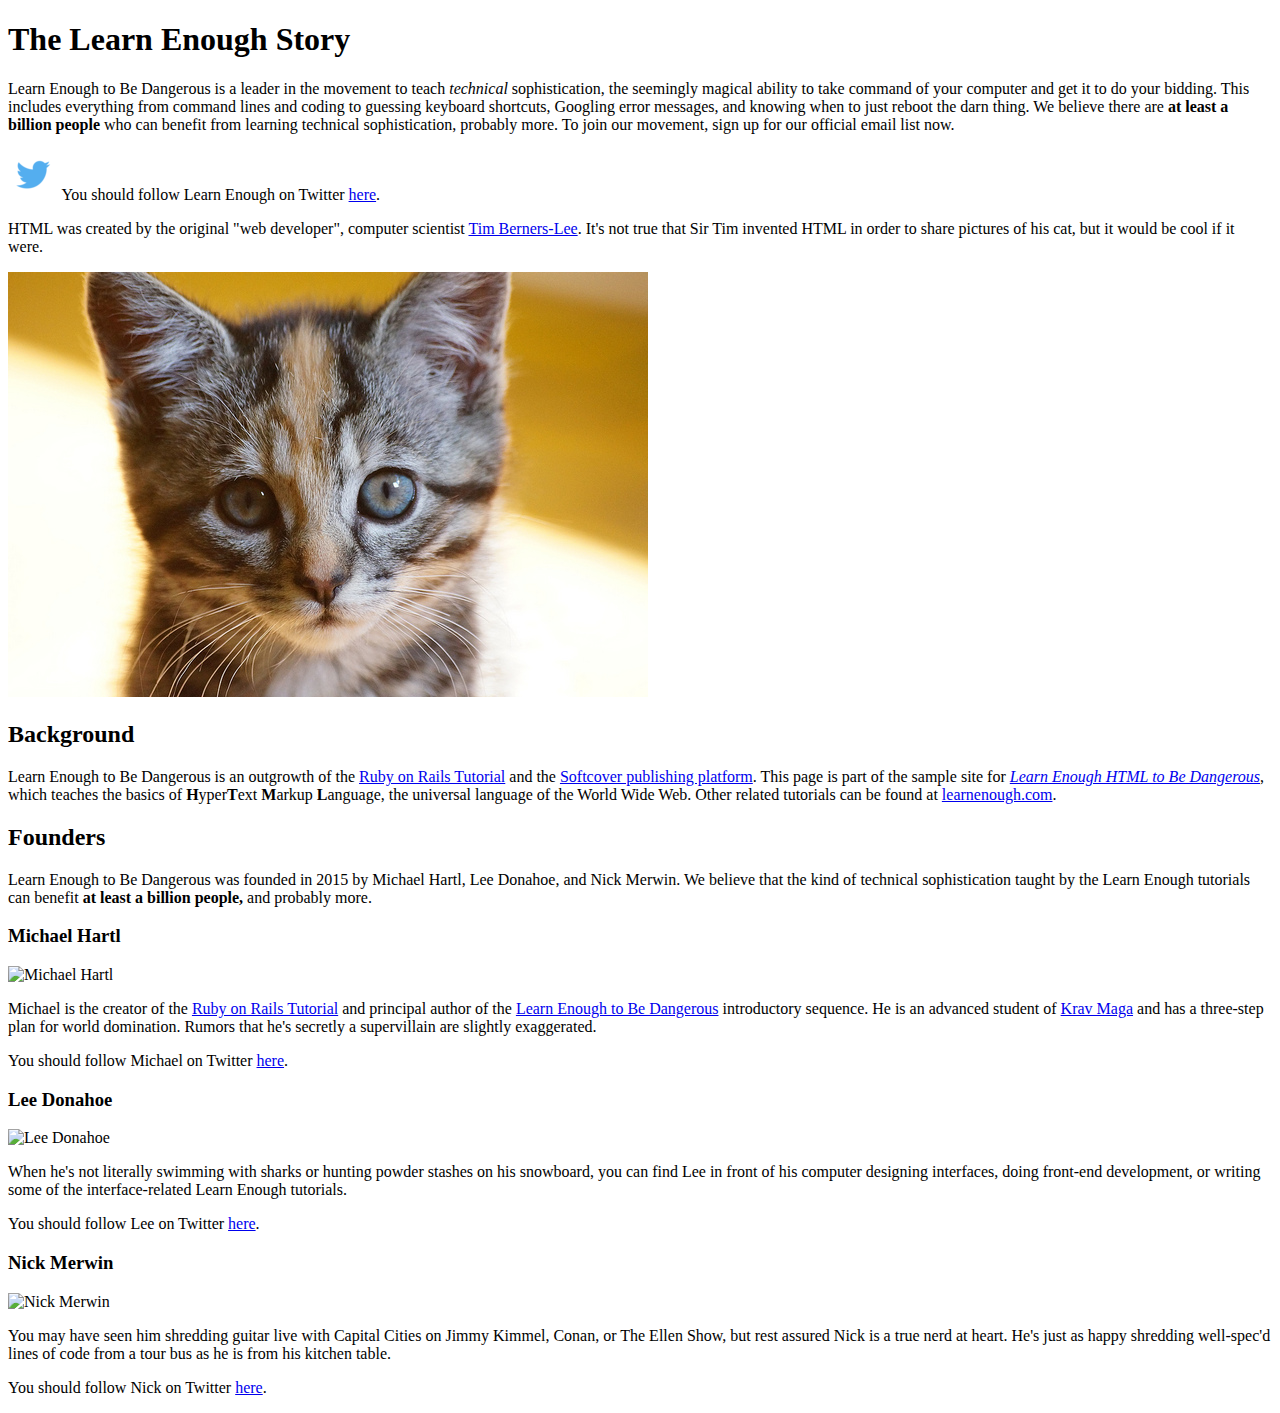
==== index.html @ 8d124999 "Declare language of html files" ====
<!DOCTYPE html>
<html lang="en">
<head>
  <title> Page Title </title>
  <meta charset="utf-8">
</head>
<body>

  <h1> The Learn Enough Story </h1>

  <p>
    Learn Enough to Be Dangerous is a leader in the movement to teach
    <em>technical</em> sophistication, the seemingly magical ability to take
    command of your computer and get it to do your bidding. This includes
    everything from command lines and coding to guessing keyboard shortcuts,
    Googling error messages, and knowing when to just reboot the darn thing.
    We believe there are <strong>at least a billion people</strong> who can benefit from
    learning technical sophistication, probably more. To join our
    movement, sign up for our official email list now.
  </p>

  <p>
    <a href="https://twitter.com/learnenough" target="_blank"
    rel="noopener" style="text-decoration: none;">
    <img src="images/small_twitter_logo.png">
    </a>
    You should follow Learn Enough on Twitter
    <a href="https://twitter.com/learnenough"
   target="_blank" rel="noopener">here</a>.
  </p>

  <p>
    HTML was created by the original "web developer", computer scientist
    <a href="https://en.wikipedia.org/wiki/Tim_Berners-Lee">Tim
    Berners-Lee</a>. It's not true that Sir Tim invented HTML in order to
    share pictures of his cat, but it would be cool if it were.
  </p>

  <a href="https://www.flickr.com/photos/deborah_s_perspective/14144861329">
    <img src="images/kitten.jpg" alt="An adorable kitten">
  </a>

  <h2> Background </h2>
  <p>
    Learn Enough to Be Dangerous is an outgrowth of the
    <a href="https://railstutorial.org/">Ruby on Rails Tutorial</a> and the
    <a href="https://www.softcover.io/">Softcover publishing platform</a>.
    This page is part of the sample site for
    <a href="https://www.learnenough.com/html"><em>Learn Enough HTML to
    Be Dangerous</em></a>, which teaches the basics of
    <strong>H</strong>yper<strong>T</strong>ext <strong>M</strong>arkup
    <strong>L</strong>anguage, the universal language of the World Wide Web.
    Other related tutorials can be found at
    <a href="https://www.learnenough.com/">learnenough.com</a>.
  </p>

  <h2> Founders </h2>
  <p>
    Learn Enough to Be Dangerous was founded in 2015 by Michael Hartl, Lee
    Donahoe, and Nick Merwin. We believe that the kind of technical
    sophistication taught by the Learn Enough tutorials can benefit
    <strong>at least a billion people,</strong> and probably more.
  </p>

  <h3> Michael Hartl </h3>

    <img src="https://gravatar.com/avatar/ffda7d145b83c4b118f982401f962ca6?s=150"
     alt="Michael Hartl">

  <p>
    Michael is the creator of the <a href="https://www.railstutorial.org/">
    Ruby on Rails Tutorial</a> and principal author of the
    <a href="https://www.learnenough.com/">Learn Enough to Be Dangerous</a>
    introductory sequence. He is an advanced student of
    <a href="https://www.kravmaga.com/">Krav Maga</a> and has a three-step
    plan for world domination. Rumors that he's secretly a supervillain
    are slightly exaggerated.
  </p>

  <p>
  You should follow Michael on Twitter
  <a href="https://twitter.com/mhartl">here</a>.
  </p>

  <h3> Lee Donahoe </h3>

  <img src="https://gravatar.com/avatar/b65522a6f3a6899705d119d7aa232a6d?s=150"
     alt="Lee Donahoe">

  <p>
    When he's not literally swimming with sharks or hunting powder stashes
    on his snowboard, you can find Lee in front of his computer designing
    interfaces, doing front-end development, or writing some of the
    interface-related Learn Enough tutorials.
  </p>

  <p>
  You should follow Lee on Twitter
  <a href="https://twitter.com/leedonahoe">here</a>.
  </p>

  <h3> Nick Merwin </h3>

  <img src="https://gravatar.com/avatar/e2d6ce2ba5c1b6d674ae8ff2b3b45d23?s=150"
     alt="Nick Merwin">

  <p>
    You may have seen him shredding guitar live with Capital Cities on Jimmy
    Kimmel, Conan, or The Ellen Show, but rest assured Nick is a true nerd
    at heart. He's just as happy shredding well-spec'd lines of code from a
    tour bus as he is from his kitchen table.
  </p>

  <p>
  You should follow Nick on Twitter
  <a href="https://twitter.com/nickmerwin">here</a>.
  </p>

</body>
</html>
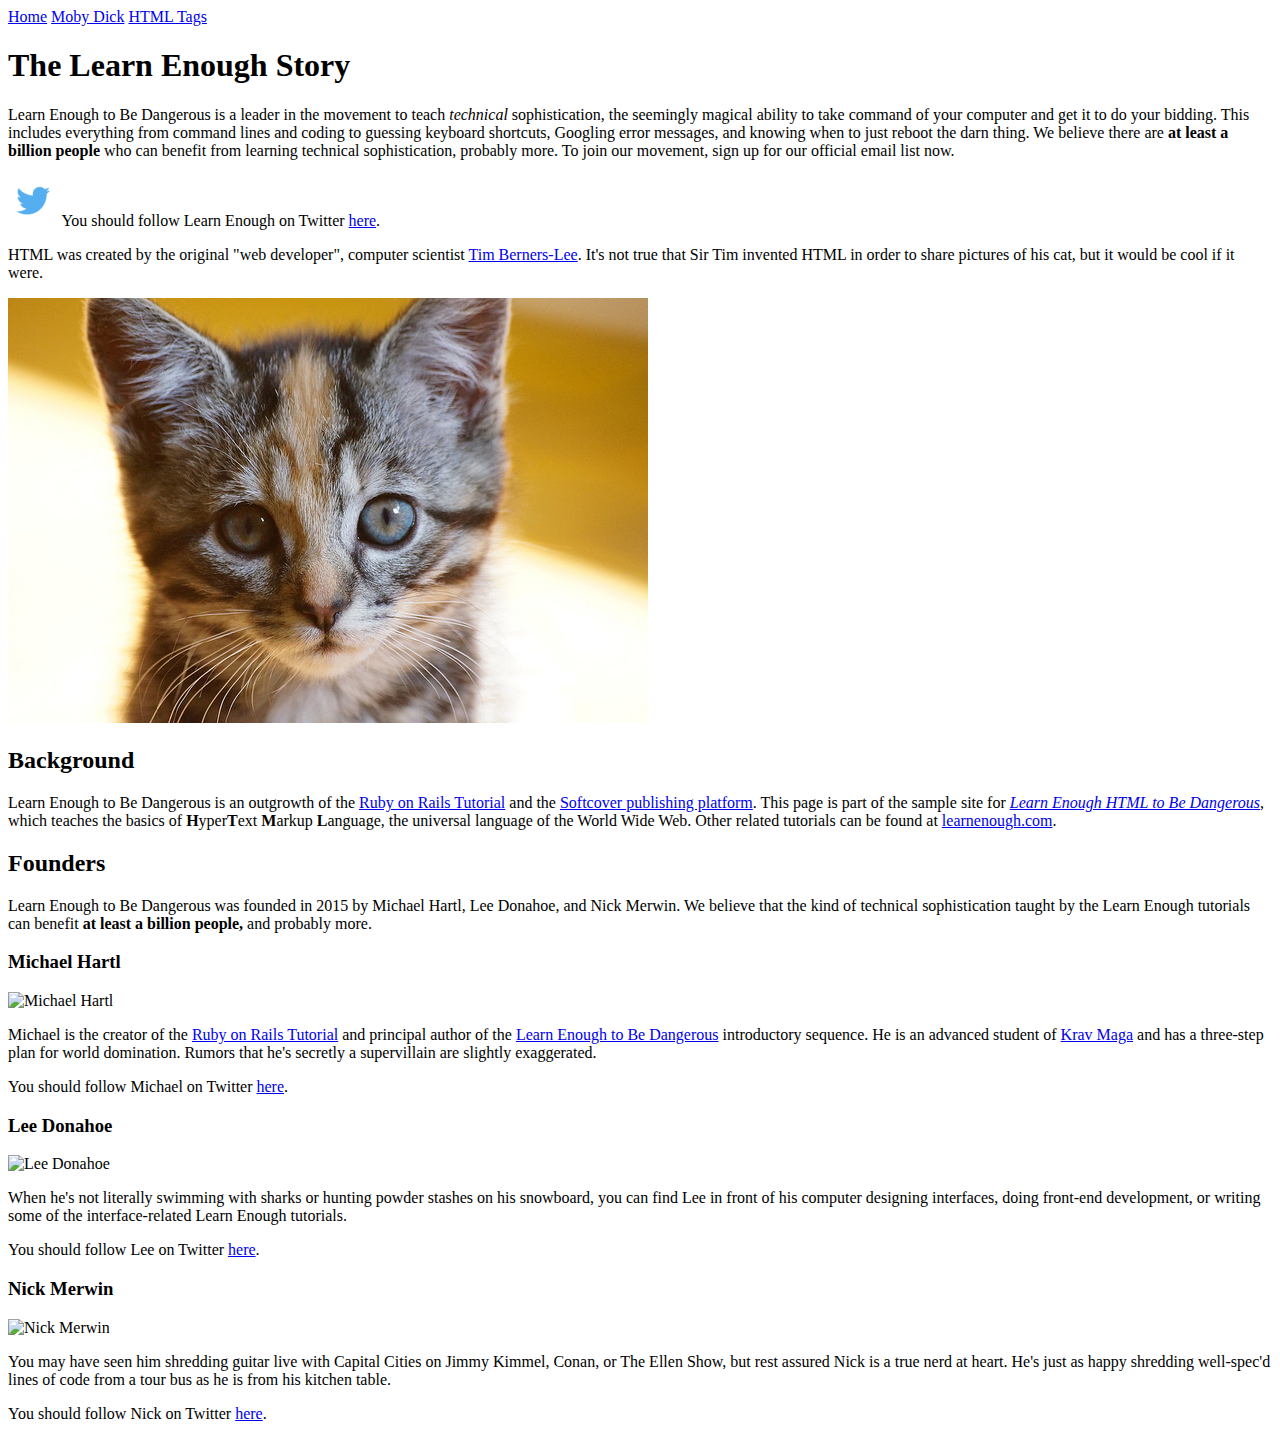
==== commit bbc3e506: "Add menu to all pages" ====
--- a/index.html
+++ b/index.html
@@ -5,6 +5,12 @@
   <meta charset="utf-8">
 </head>
 <body>
+
+  <div>
+    <a href="index.html">Home</a>
+    <a href="moby_dick.html">Moby Dick</a>
+    <a href="tags.html">HTML Tags</a>
+  </div>
 
   <h1> The Learn Enough Story </h1>
 
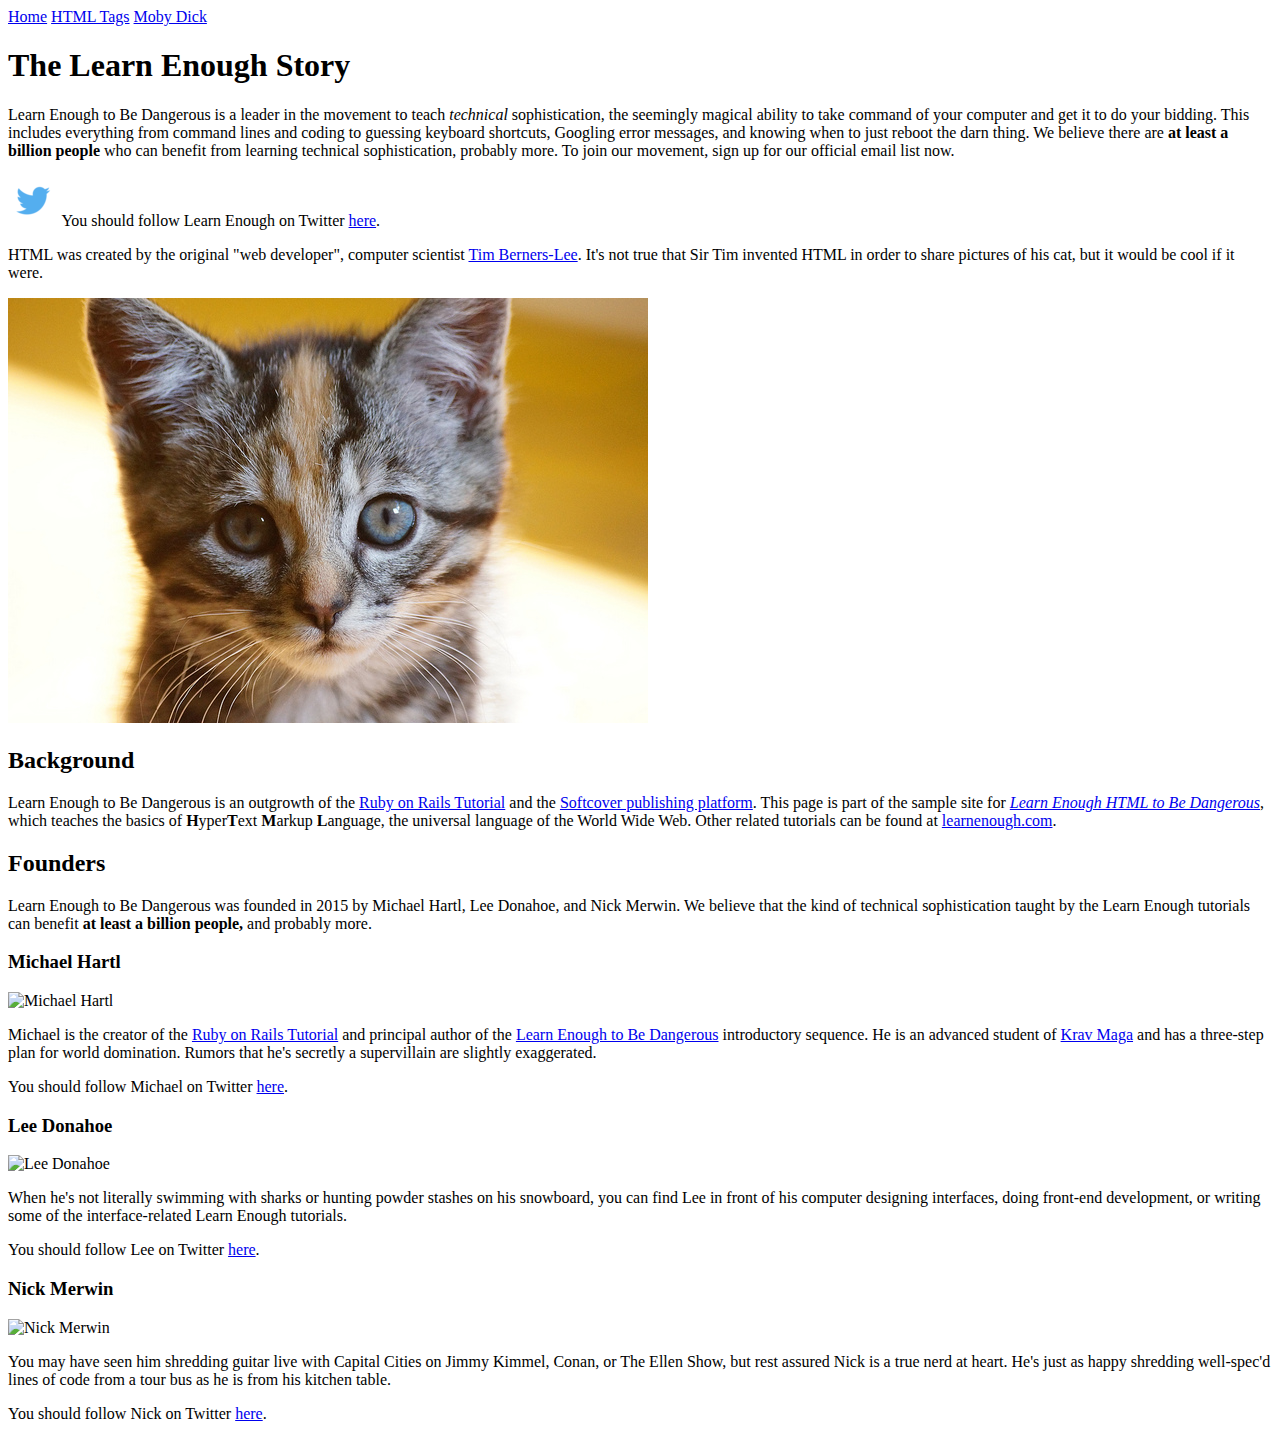
==== commit 40fff6ed: "Change order of links on menus" ====
--- a/index.html
+++ b/index.html
@@ -8,8 +8,8 @@
 
   <div>
     <a href="index.html">Home</a>
+    <a href="tags.html">HTML Tags</a>
     <a href="moby_dick.html">Moby Dick</a>
-    <a href="tags.html">HTML Tags</a>
   </div>
 
   <h1> The Learn Enough Story </h1>
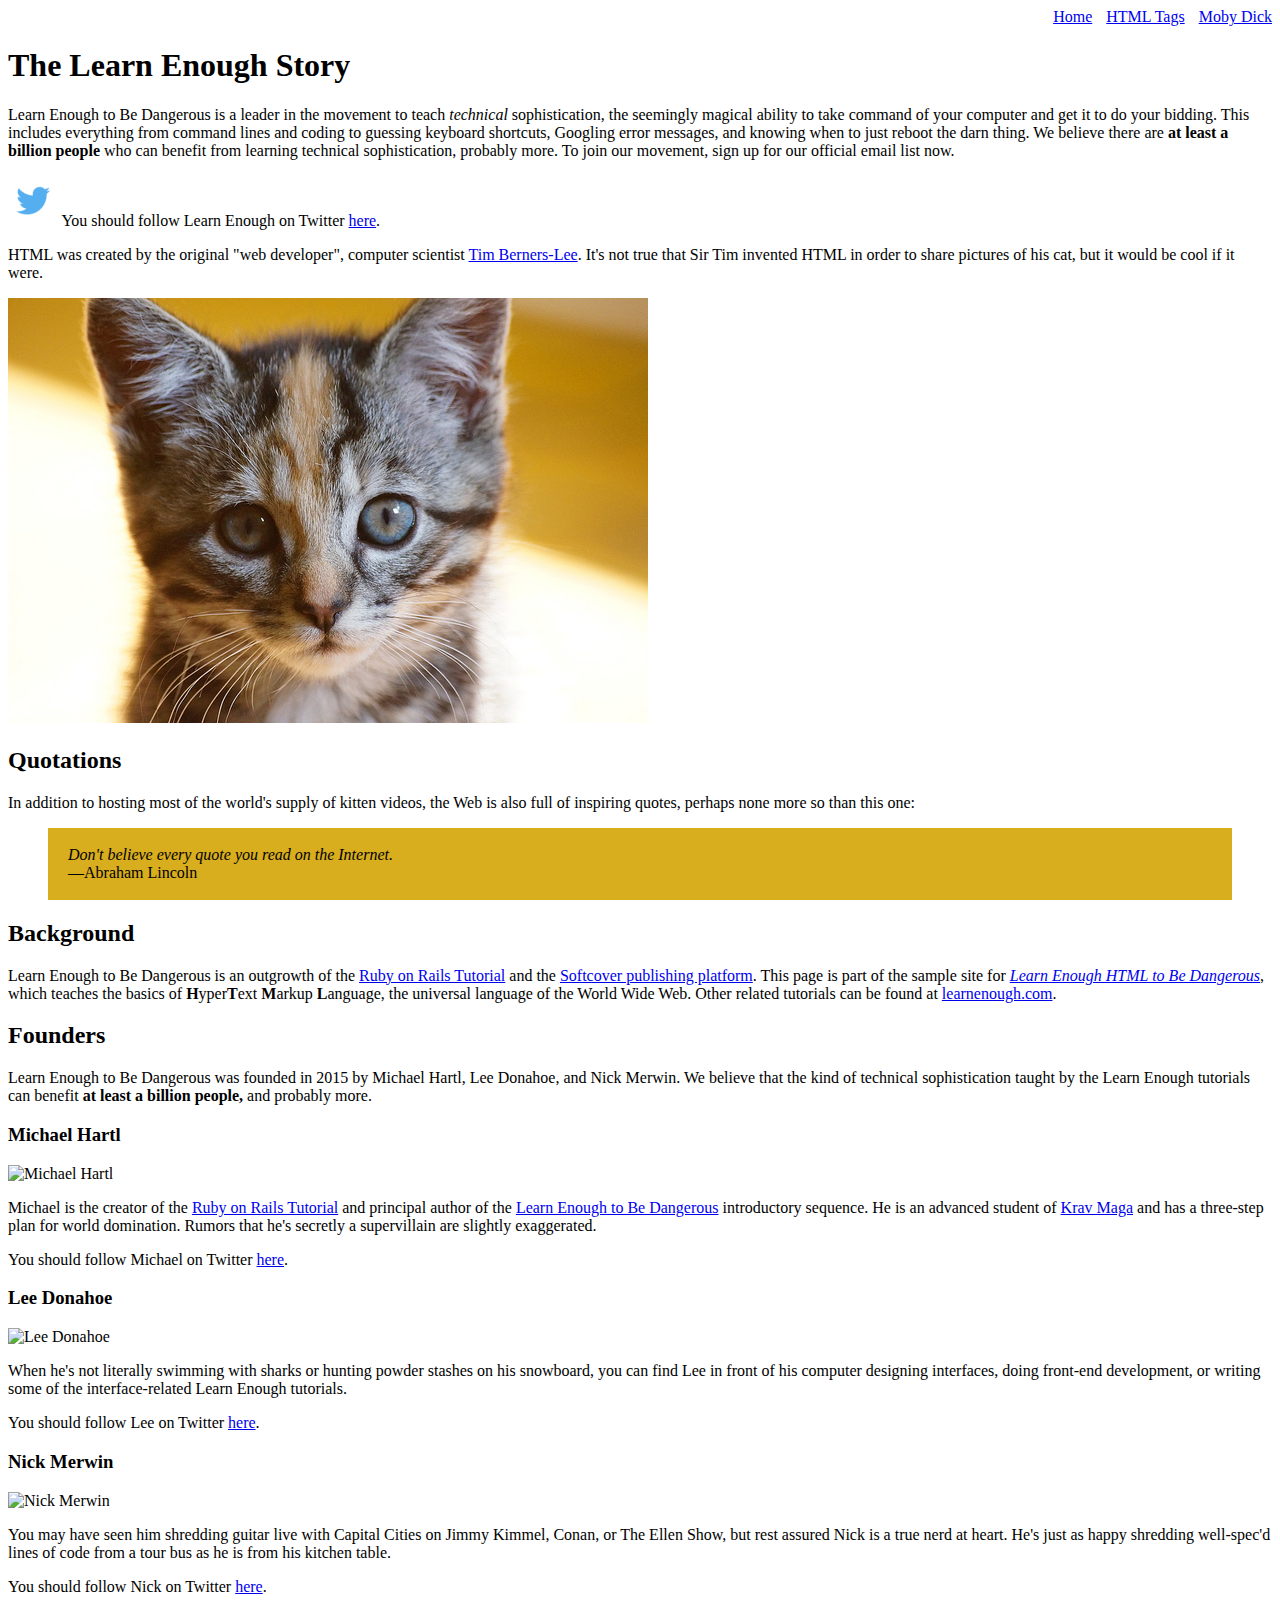
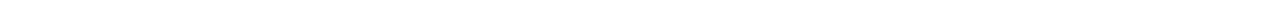
==== commit a4e7d95c: "Add styling" ====
--- a/index.html
+++ b/index.html
@@ -6,10 +6,10 @@
 </head>
 <body>
 
-  <div>
+  <div style="text-align: right;">
     <a href="index.html">Home</a>
-    <a href="tags.html">HTML Tags</a>
-    <a href="moby_dick.html">Moby Dick</a>
+    <a href="tags.html" style="margin: 0 0 0 10px;">HTML Tags</a>
+    <a href="moby_dick.html" style="margin: 0 0 0 10px;">Moby Dick</a>
   </div>
 
   <h1> The Learn Enough Story </h1>
@@ -45,6 +45,21 @@
   <a href="https://www.flickr.com/photos/deborah_s_perspective/14144861329">
     <img src="images/kitten.jpg" alt="An adorable kitten">
   </a>
+
+  <h2> Quotations </h2>
+
+  <p>
+  In addition to hosting most of the world's supply of kitten videos, the
+  Web is also full of inspiring quotes, perhaps none more so than this one:
+  </p>
+
+  <blockquote style="padding: 2px 20px; background: #d8ad1e;">
+    <p>
+      <em>Don't believe every quote you read on the Internet.</em>
+      <br>
+      —Abraham Lincoln
+    </p>
+  </blockquote>
 
   <h2> Background </h2>
   <p>
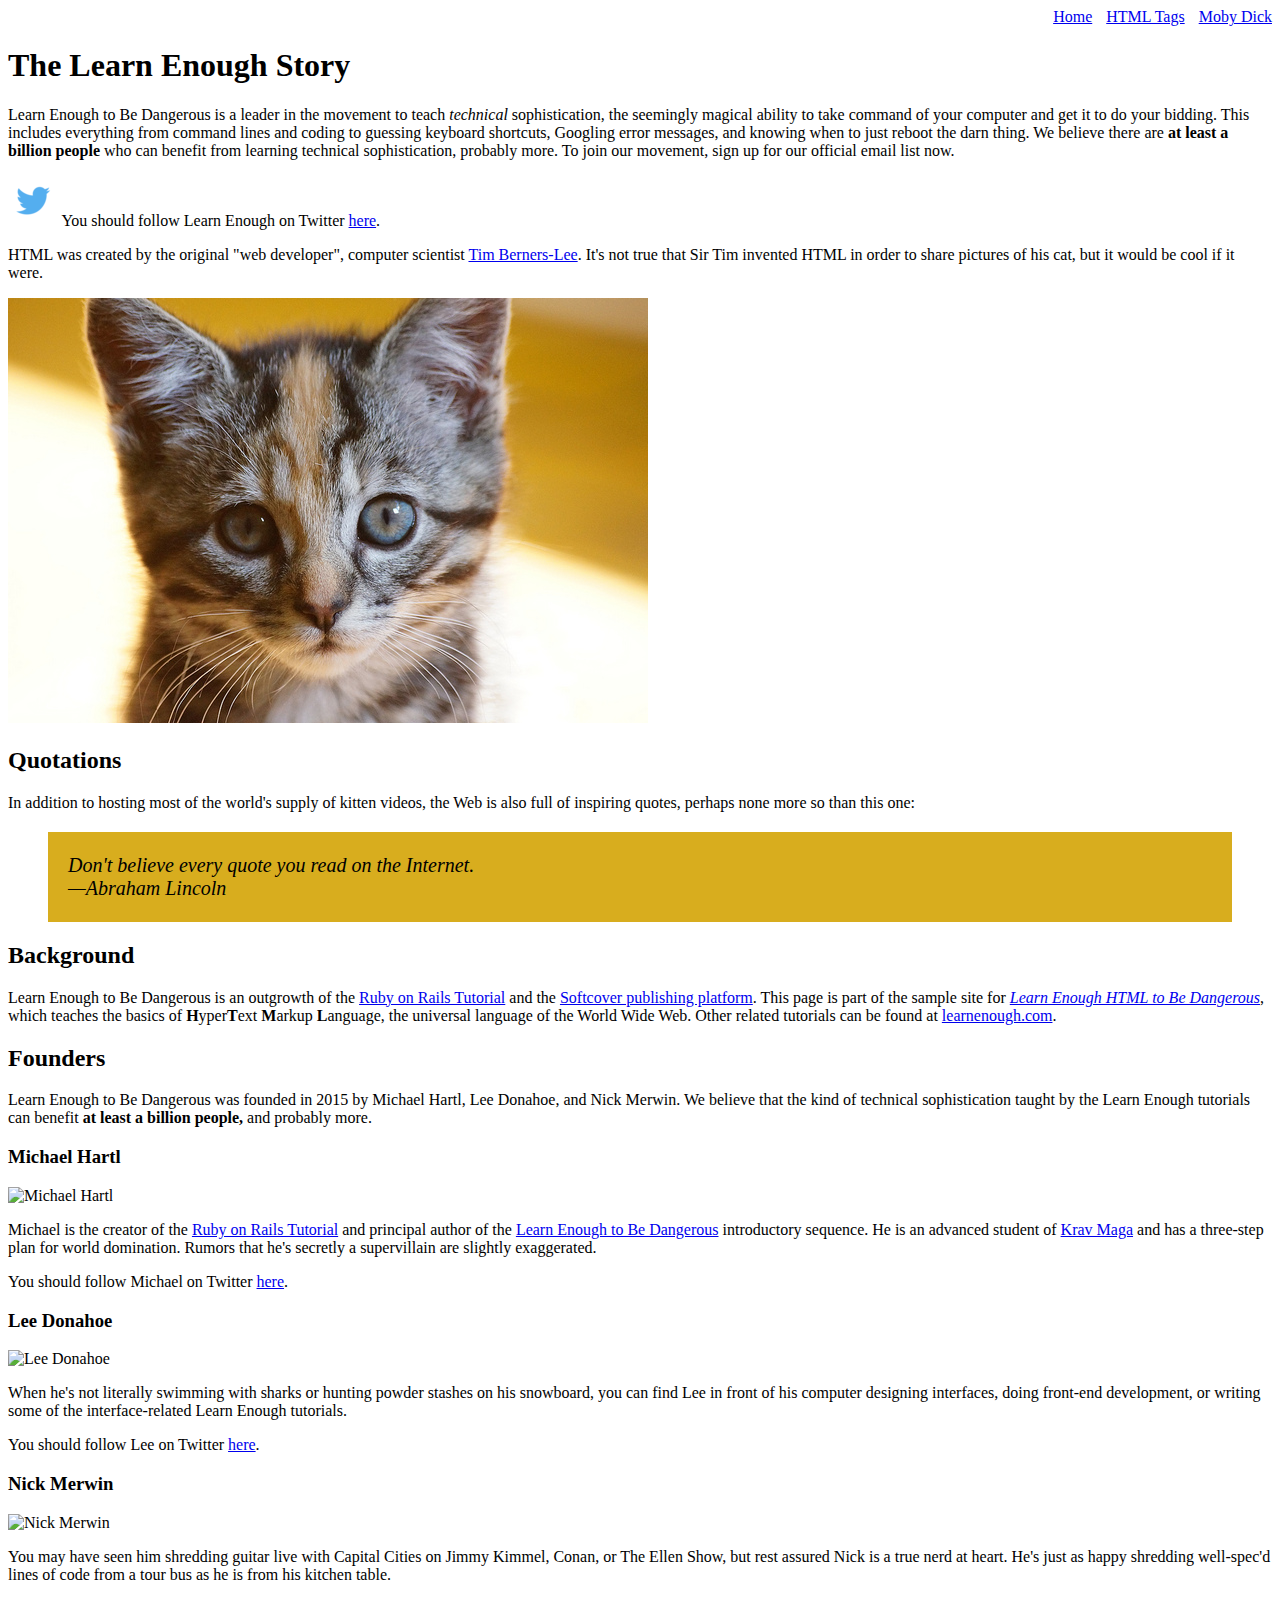
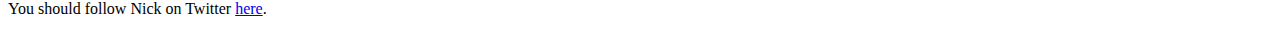
==== commit 478b0cde: "Do more style refactoring" ====
--- a/index.html
+++ b/index.html
@@ -3,13 +3,14 @@
 <head>
   <title> Page Title </title>
   <meta charset="utf-8">
+  <link rel="stylesheet" href="css/main.css">
 </head>
 <body>
 
-  <div style="text-align: right;">
+  <div id="main-nav" class="nav-menu">
     <a href="index.html">Home</a>
-    <a href="tags.html" style="margin: 0 0 0 10px;">HTML Tags</a>
-    <a href="moby_dick.html" style="margin: 0 0 0 10px;">Moby Dick</a>
+    <a href="tags.html" class="nav-spacing">HTML Tags</a>
+    <a href="moby_dick.html" class="nav-spacing">Moby Dick</a>
   </div>
 
   <h1> The Learn Enough Story </h1>
@@ -27,7 +28,7 @@
 
   <p>
     <a href="https://twitter.com/learnenough" target="_blank"
-    rel="noopener" style="text-decoration: none;">
+    rel="noopener" class="image-link">
     <img src="images/small_twitter_logo.png">
     </a>
     You should follow Learn Enough on Twitter
--- a/css/main.css
+++ b/css/main.css
@@ -0,0 +1,59 @@
+.nav-menu
+{
+  text-align: right;
+}
+
+.nav-spacing
+{
+  margin: 0 0 0 10px;
+}
+
+.image-link
+{
+  text-decoration: none;
+}
+
+header
+{
+  text-align: center;
+  margin: 0 0 80px;
+}
+
+.center-heading
+{
+  text-align: center;
+}
+
+.about-softcover
+{
+  width: 500px;
+  margin: 20px auto;
+  padding: 30px;
+  background-color: #d77d23;
+}
+
+.sperm-whale
+{
+  display: block;
+  margin: 0 auto;
+}
+
+.moby-cover
+{
+  float: left;
+  margin: 0 40px 0 0;
+}
+
+blockquote
+{
+  font-style: italic;
+  font-size: 20px;
+}
+
+.blockquote-start
+{
+  font-style: normal;
+  font-size: 24px;
+  font-weight: bold;
+  color: #ff0000;
+}
